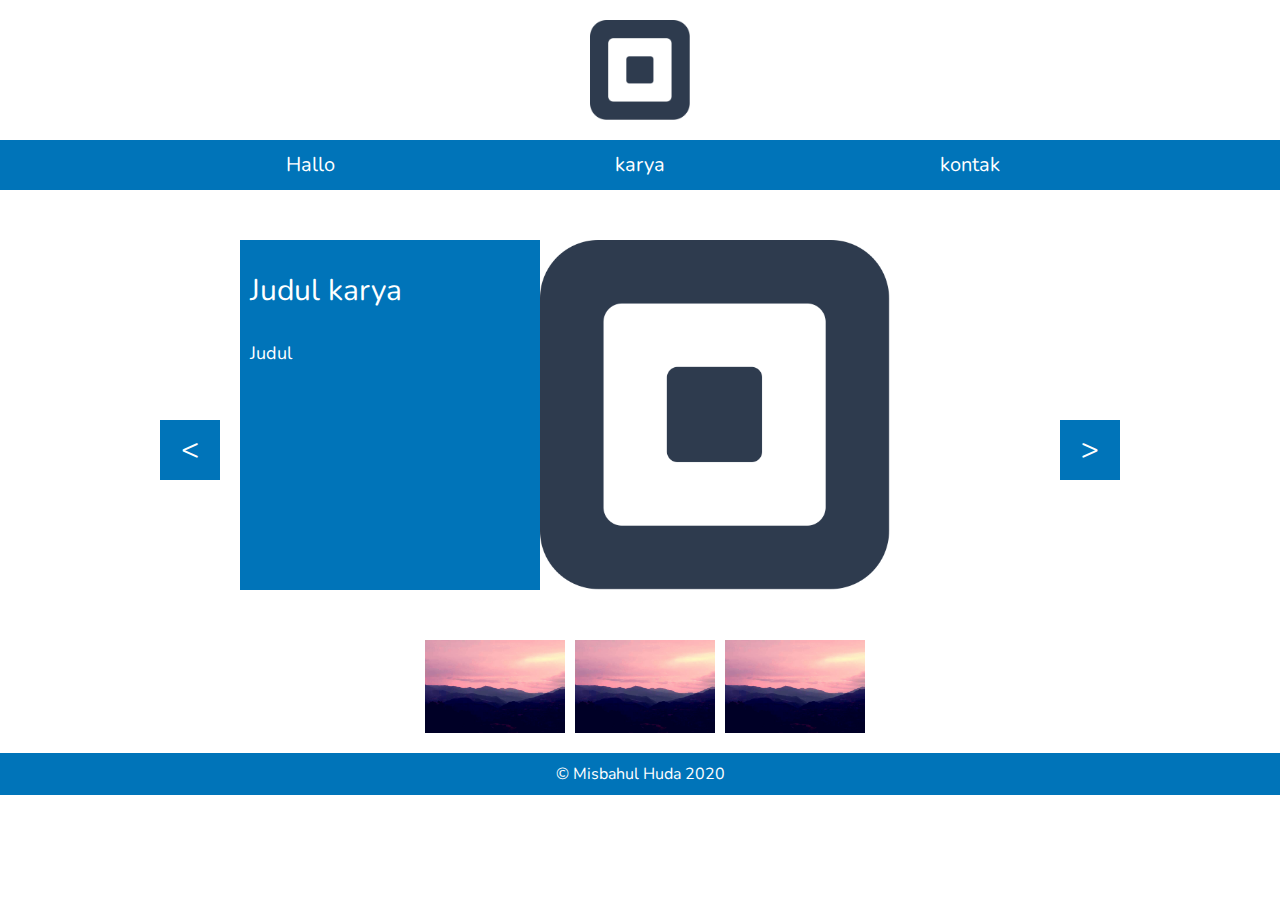
==== setiapFolio.html @ 5746917b "MH : Create Karya Page" ====
<!DOCTYPE html>
<html lang="en">
<head>
    <meta charset="UTF-8">
    <meta name="viewport" content="width=device-width, initial-scale=1.0">
    <title>Portofolio </title>
    <link rel="stylesheet" href="css/style.css">
    <link href="https://fonts.googleapis.com/css2?family=Nunito:wght@300&display=swap" rel="stylesheet">
</head>
<body>
    <div style="padding-top: 20px;"></div>
    <header>
        <img src="assets/logo.png" id="logo" alt="">
        <div id="menu">
            <div class="content">
                <a href="#pertama" class="kolom_3">Hallo</a>
                <a href="#kedua" class="kolom_3 kolom_3_tengah">karya</a>
                <a href="#ketiga" class="kolom_3">kontak</a>
            </div>
        </div>
    </header>

    <div style="margin-top: 50px;"></div>


    <div class="content">
        <div class="panah_box"> < </div>

            <div id="karya_box">

                <div id="karya_box_kr">
                    <h3>Judul karya </h3>
                    <p class="deskripsi">Judul</p>
                </div>

                <div id="karya_box_knn">
                   <img src="assets/logo.png" alt="">
                </div>

            </div>

        <div class="panah_box"> > </div>


        <div class="clear"></div>

        <div id="karya_lain">
            <img src="assets/bg.jpg" alt="">
            <img src="assets/bg.jpg" alt="">
            <img src="assets/bg.jpg" alt="">
        </div>
</div>
  
    <div class="clear"></div>
    
    <div id="footer">
        <p>&copy; Misbahul Huda 2020</p>
    </div>
</body>
</html>
---- css/style.css ----
*{
    padding: 0px;
    margin: 0px;
    /* font-family: sans-serif; */
    font-family: 'Nunito', sans-serif;
    font-weight: normal;
}
a{
    text-decoration: none;
}

li{
    list-style: none;
}

img{
    max-width: 100%;
    max-height: 100%;
}

/* Bagian pertama */

#pertama{
    background: url('../assets/bg.jpg') no-repeat;
    -webkit-background-size: cover;
    -o-background-size: cover;
    -ms-background-size: cover;
    -moz-background-size: cover;

    height: 650px;
    padding-top: 20px;
}

.clear{
    clear: both;
}
.content{
    width: 960px;
    margin: 0 auto;
}

.kolom_3{
    width: 300px; float: left;
}

.kolom_3_tengah{
    margin: 0 30px;
}

#logo{
    display: block;
    width: 100px; 
    margin: 0 auto;
}

#menu{
    background-color: #0074b9;
    height: 50px;
    line-height: 50px;
    font-size: 20px;
    margin-top: 20px;
}

#menu a{
    display: block;
    text-align: center;
    color: white;
} 

#menu a:hover{
    background-color: #2c9ddd;
}

#box{
    background-color: rgba(44, 155, 211, 0.7);
    color: white;
    font-size: 30px;
    text-align: center;
    margin : 80px 0;
    padding: 20px 0;
}

#box a{
    display: block;
    border: 2px solid white;
    color: white;
    padding: 5px 0;
    width: 300px;
    margin: 25px auto 0  auto;
}

#box a:hover{
    background-color: white;
    color: #0074b9;
}

/* bagian kedua */

#kedua{
    background-color:#0074b9 ;
    color: white;
    text-align: center;
    padding-bottom: 20px;
}

h2{
    font-size: 40px;
    padding: 30px 0 45px 0;
    width: 250px;
    margin: 0 auto;
}

#kedua img{
    width: 250px;
    height: 250px;
    border-radius: 50%;
    margin-bottom: 20px;
}

.setiap_karya_gambar{
    position: relative;
}

.setiap_karya_gambar p{
    position: absolute;
    top: 0px;
    left: 25px;
    width: 250px;
    height: 250px;
    line-height: 250px;
    text-align: center;
    font-size: 25px;
    background-color: rgba(255, 255, 255, 0.8);
    color: #0074b9;
    border-radius: 50%;
    display: none;
}

.setiap_karya_gambar:hover p{
    display: block;
}
.deskripsi{
    font-size: 22px;
}

/* bagian ketiga */


.kolom_2{
    float: left;
    width: 450px;
    margin: 0 15px;
}

#ketiga h2{
    text-align: center;
    color: #0074b9;
}

#ketiga input , #ketiga textarea{
    display: block;
    width: 100%;
    height: 30px;
    margin: 12px;
    border: 2px solid #0074b9;
}

#ketiga textarea{
    height: 130px;
}

input[type="submit"]{
    background-color: #0074b9;
    color: white;
}

input[type="submit"]:hover,.panah_box:hover{
    cursor: pointer;
    background-color: #148fd7;
}

#ketiga iframe{
    max-width: 450px;
}



/* setiap Folio */

.panah_box{
    width: 60px;
    height: 60px;
    line-height: 60px;
    color: white;
    background-color:  #0074b9;
    text-align: center;
    font-size: 30px;
    margin-top: 180px;
}

#karya_box{
    width: 800px;
    margin: 0 20px;
}

.panah_box, #karya_box,  #karya_box_kr, #karya_box_knn{
    float: left ;
}

#karya_box_knn{
    width: 500px;
    height: 350px;
}

#karya_box_kr{
    width: 280px;
    padding: 30px 10px 0 10px;
    height: 320px;
    background-color:  #0074b9;
    color: white;
}

#karya_box_kr h3{
    font-size: 30px;
    margin-bottom: 30px;
}

#karya_box_kr .deskripsi{
    font-size: 18px;
}

#karya_lain{
    width: 450px;
    margin: 50px auto 0 auto;
}

#karya_lain img{
    float: left;
    display: block;
    width: 140px;
    margin-left: 10px;
}
/* footer */

#footer{
    background-color: #0074b9;
    color: white;
    text-align: center;
    padding: 10px 0;
    margin-top: 20px;
}
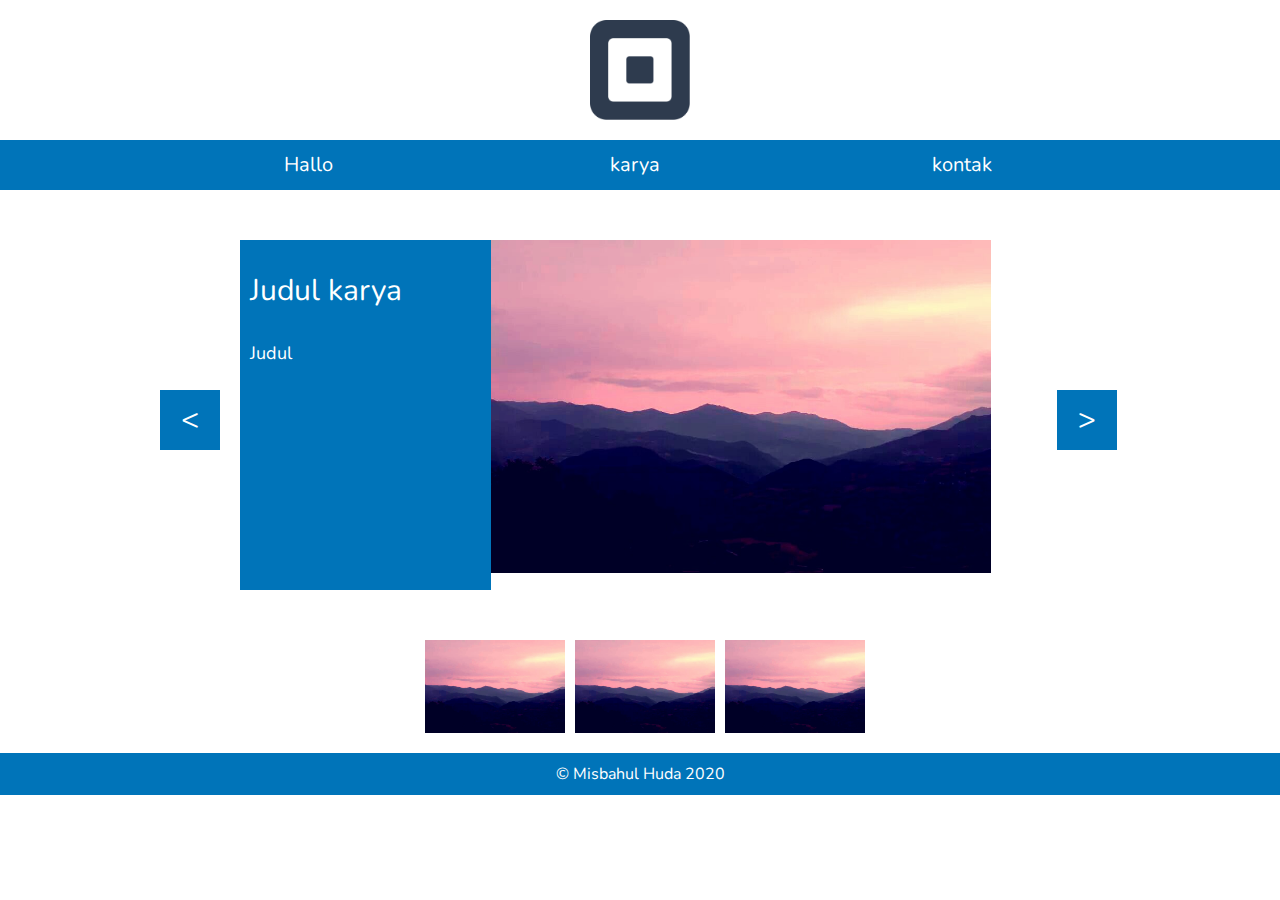
==== commit 6279bcfa: "MH : Responsive" ====
--- a/setiapFolio.html
+++ b/setiapFolio.html
@@ -6,16 +6,26 @@
     <title>Portofolio </title>
     <link rel="stylesheet" href="css/style.css">
     <link href="https://fonts.googleapis.com/css2?family=Nunito:wght@300&display=swap" rel="stylesheet">
+    <script>
+
+        function toggleMenu(){
+            var menu = document.getElementById('menu3');
+            menu.classList.toggle('menu-open');
+        }
+
+    </script> 
 </head>
 <body>
     <div style="padding-top: 20px;"></div>
     <header>
         <img src="assets/logo.png" id="logo" alt="">
         <div id="menu">
-            <div class="content">
-                <a href="#pertama" class="kolom_3">Hallo</a>
-                <a href="#kedua" class="kolom_3 kolom_3_tengah">karya</a>
-                <a href="#ketiga" class="kolom_3">kontak</a>
+            <img src="assets/logo.png" id="nav-icon" alt="" onclick="toggleMenu();">
+            <div id="menu-text" onclick="toggleMenu();">Menu</div>
+            <div class="content" id="menu3">
+                <a href="#pertama" class="kolom_3"onclick="return smooth">Hallo</a>
+                <a href="#kedua" class="kolom_3 kolom_3_tengah"onclick="return smooth">karya</a>
+                <a href="#ketiga" class="kolom_3" onclick="return smooth">kontak</a>
             </div>
         </div>
     </header>
@@ -24,7 +34,7 @@
 
 
     <div class="content">
-        <div class="panah_box"> < </div>
+        <div class="panah_box panah_box_kr"> < </div>
 
             <div id="karya_box">
 
@@ -34,12 +44,12 @@
                 </div>
 
                 <div id="karya_box_knn">
-                   <img src="assets/logo.png" alt="">
+                   <img src="assets/bg.jpg" alt="">
                 </div>
 
             </div>
 
-        <div class="panah_box"> > </div>
+        <div class="panah_box panah_box_knn"> > </div>
 
 
         <div class="clear"></div>
--- a/css/style.css
+++ b/css/style.css
@@ -4,6 +4,7 @@
     /* font-family: sans-serif; */
     font-family: 'Nunito', sans-serif;
     font-weight: normal;
+    max-width: 100% !important;
 }
 a{
     text-decoration: none;
@@ -40,11 +41,15 @@
 }
 
 .kolom_3{
-    width: 300px; float: left;
+    /* 300/960 *100; */
+    /* width: 300px;  */
+    width: 31%;    
+
+    float: left;
 }
 
 .kolom_3_tengah{
-    margin: 0 30px;
+    margin: 0 3%;
 }
 
 #logo{
@@ -59,6 +64,12 @@
     line-height: 50px;
     font-size: 20px;
     margin-top: 20px;
+}
+
+#menu-text{
+    display: none;
+    color: white;
+    padding-left: 10px;
 }
 
 #menu a{
@@ -148,8 +159,8 @@
 
 .kolom_2{
     float: left;
-    width: 450px;
-    margin: 0 15px;
+    width: 46%;
+    margin: 0 1.5%;
 }
 
 #ketiga h2{
@@ -195,11 +206,11 @@
     background-color:  #0074b9;
     text-align: center;
     font-size: 30px;
-    margin-top: 180px;
+    margin-top: 150px;
 }
 
 #karya_box{
-    width: 800px;
+    width: 83%;
     margin: 0 20px;
 }
 
@@ -213,7 +224,7 @@
 }
 
 #karya_box_kr{
-    width: 280px;
+    width: 29%;
     padding: 30px 10px 0 10px;
     height: 320px;
     background-color:  #0074b9;
@@ -248,4 +259,132 @@
     text-align: center;
     padding: 10px 0;
     margin-top: 20px;
+}
+
+#nav-icon{
+    display: none;
+}
+
+
+/* responsive */
+
+@media only screen and (max-width:1024px){
+    #box{
+        font-size: 26px;
+    }
+
+    h2{
+        font-size: 34px;
+    }
+
+    .setiap_karya_gambar p{
+        position: static;
+        margin: 0 auto;
+        display: block;
+        height: auto;
+        color: white;
+        background-color: transparent;
+        line-height: normal;
+    }
+    #pertama{
+        height: auto;
+    }
+
+  
+    /* uuntuk halaman folio */
+    #karya_box,  #karya_box_kr, #karya_box_knn{
+        float: none;
+        width: 98%;
+        margin: 0 auto;
+        height: auto;
+    }
+
+    #karya_box img{
+        width: 100%;
+    }
+    #karya_box_kr{
+        padding: 2%;
+        width: 86%;
+    }
+
+    .panah_box {
+        position: fixed;
+        top: 30%;
+    }
+    .panah_box_kr{
+        left:0%;
+    }
+
+    .panah_box_knn{
+        right: 0%;
+    }
+
+    #karya_lain img{
+        width: 30%;
+    }
+
+}
+
+@media only screen and (max-width:480px){ 
+    #pertama{
+        background-attachment: fixed;
+    }
+    #menu{
+        position: relative;
+    }
+
+    #nav-icon{ 
+        display: block;
+        height: 30px;
+        width: 30px;
+        position: absolute; 
+        top: 10px;
+        right: 10px;
+    }
+    .kolom_3 , .kolom_2{
+        width: 90%;
+        margin: 0 auto;
+        float: none;
+    }
+
+    #box{
+        font-size: 13px;
+        margin: 10px 0;
+    }
+    h2{
+        font-size: 25px;
+    }
+    #kedua img{
+        width: 200px;
+        height: 200px;
+    }
+    #kedua p{
+        font-size: 18px;
+    }
+    #kedua .kolom_3{
+        margin: 10px auto;
+    }
+    /* nav menu */
+
+    #menu .content{
+        max-height: 0;
+        overflow: hidden;
+    }
+    #menu-text{
+        display: block;
+    }
+
+    .menu-open{
+        max-height: 100% !important;
+    }
+
+    #menu{
+        height: auto;
+        font-size: 15px;
+    }
+
+    #menu a{
+        border-bottom: 1px solid white;
+    }
+
 }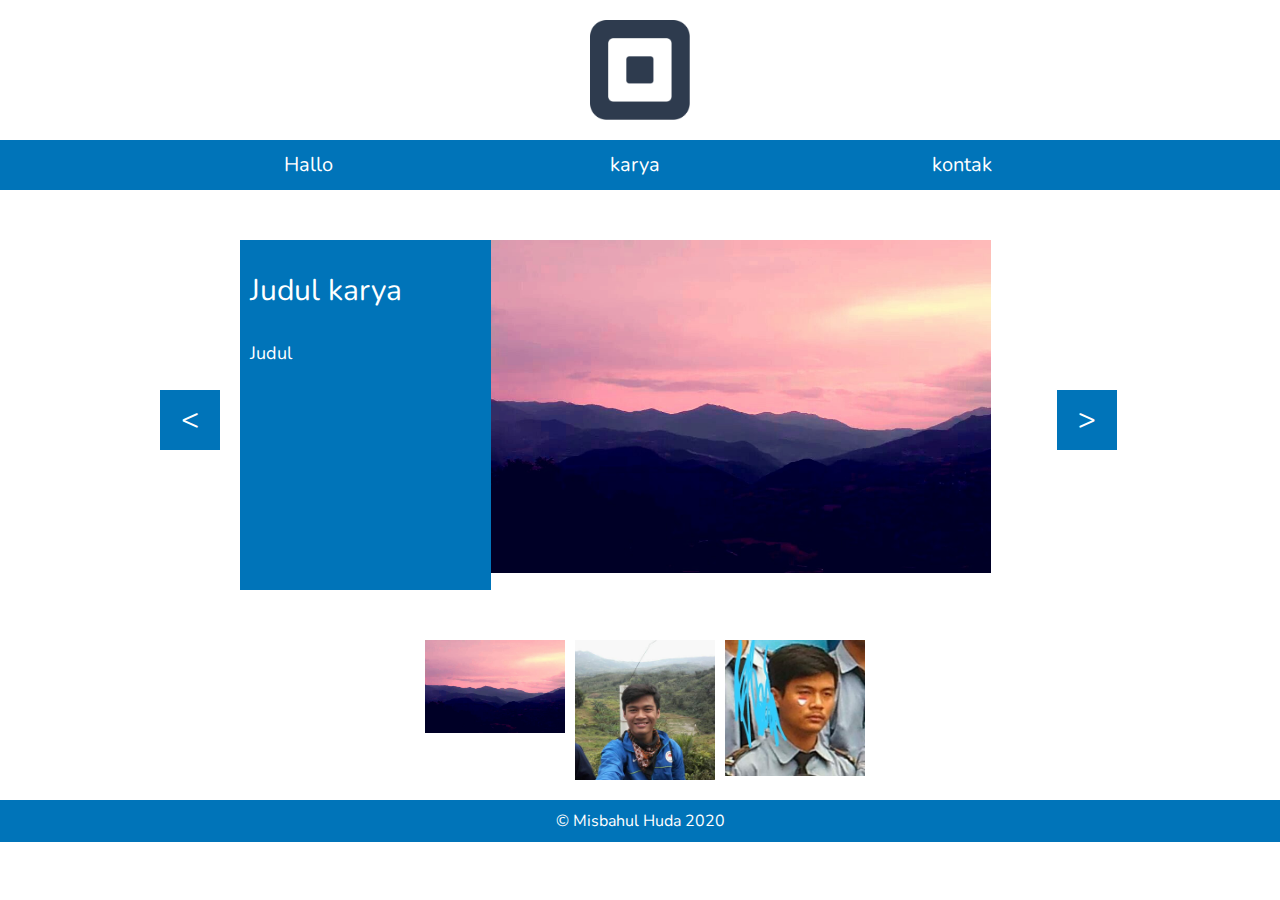
==== commit fcd11cea: "MH : Interaktif" ====
--- a/setiapFolio.html
+++ b/setiapFolio.html
@@ -34,7 +34,7 @@
 
 
     <div class="content">
-        <div class="panah_box panah_box_kr"> < </div>
+        <div class="panah_box panah_box_kr" onclick="ganti_sebelum();"> < </div>
 
             <div id="karya_box">
 
@@ -44,20 +44,20 @@
                 </div>
 
                 <div id="karya_box_knn">
-                   <img src="assets/bg.jpg" alt="">
+                   <img src="assets/bg.jpg" alt="" id="target_gambar">
                 </div>
 
             </div>
 
-        <div class="panah_box panah_box_knn"> > </div>
+        <div class="panah_box" onclick="ganti_berikut();"> > </div>
 
 
         <div class="clear"></div>
 
         <div id="karya_lain">
-            <img src="assets/bg.jpg" alt="">
-            <img src="assets/bg.jpg" alt="">
-            <img src="assets/bg.jpg" alt="">
+            <img src="assets/bg.jpg" alt="" onclick="ganti_gambar(this);" class="0">
+            <img src="assets/2.jpg" alt="" onclick="ganti_gambar(this);" class="1">
+            <img src="assets/3.jpg" alt="" onclick="ganti_gambar(this);" class="2">
         </div>
 </div>
   
@@ -66,5 +66,9 @@
     <div id="footer">
         <p>&copy; Misbahul Huda 2020</p>
     </div>
+
+
+    <script src="folio.js"></script>
+
 </body>
 </html>--- a/css/style.css
+++ b/css/style.css
@@ -191,7 +191,7 @@
 }
 
 #ketiga iframe{
-    max-width: 450px;
+    max-width: 420px;
 }
 
 
@@ -263,6 +263,13 @@
 
 #nav-icon{
     display: none;
+}
+
+
+.error{
+    color:red;
+    margin-top: -5px;
+    margin-left: 15px;
 }
 
 
